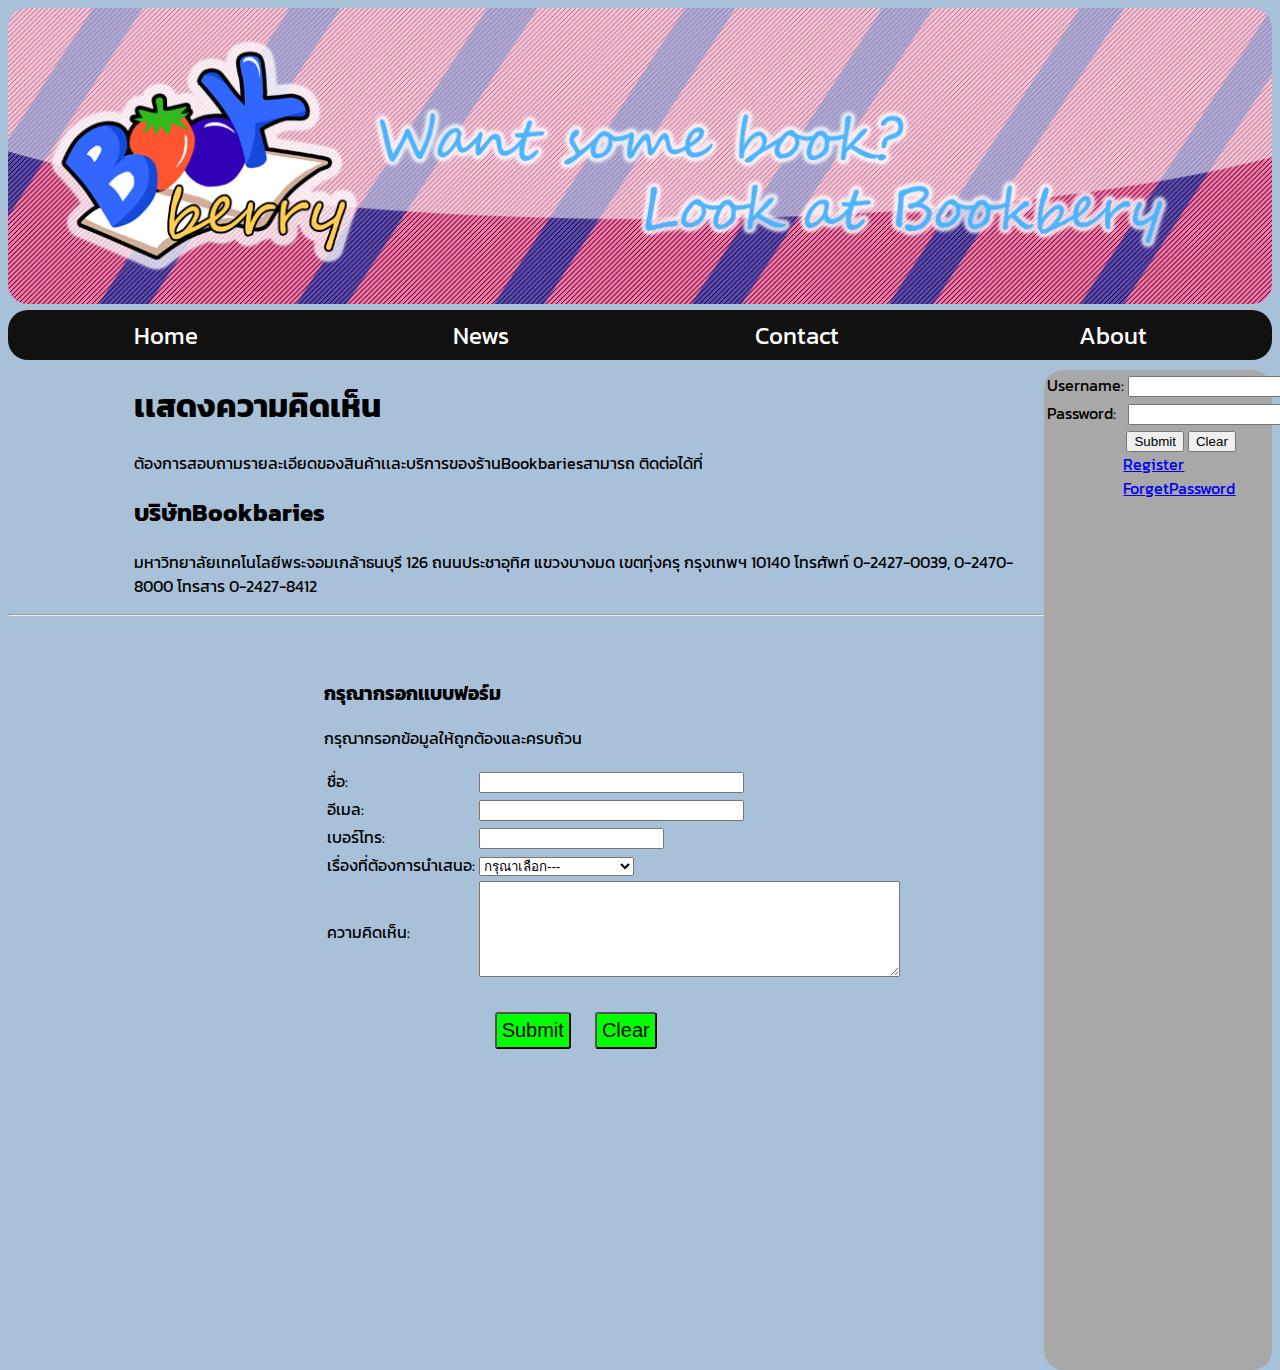
==== aboutus_comment.html @ 8d976d88 "FX" ====
<!Doctype html>
<html>

<head>
    <meta charset="utf-8">
    <link href='https://fonts.googleapis.com/css?family=Kanit&subset=latin,thai' rel='stylesheet' type='text/css'>
    <title>Book Store Help Form </title>
    <style type="text/css">
        #nav{
            width: 100%;
            margin-left: auto ;
            margin-right: auto ;
            background-color: #111;
            border-radius: 20px;
        }
        #nav ul {
            list-style-type: none;
            margin: 0;
            padding: 0;
            overflow: hidden;
            text-align: center;
            margin-left: auto;
            margin-right: auto;
        }
        li {
            float: left;
            padding: 0.09999%;
            width: 24.77%;
            margin-left: auto ;
            margin-right: auto ;
            font-size: 24px;
        }

        li a {
            display: block;
            color: white;
            padding: 2% 30%;
            text-decoration: none;
            
        }

        li:hover, a:hover {
            background-color: lime;
            border-radius: 20px;
        }
        body{
            background-color:rgb(168,192,216);
            font-family: 'Kanit';
            
        }
        #aside-right{
            background-color:rgb(168,168,168);
            height:1000px;
            width:18%;
            float: right;
            border-radius: 20px;
            margin-top: 10px;
        }
        #img{
            position: relative;
            top: 0px;
            left: 0px;
            right: 0px;
            width: 100%;
            height: 30%;
            z-index: -1;
            border: 20px;
            border-style: line;
            border-color: black;
            border-radius: 20px;
            
        }
        #Commend{
            padding-left: 10%;
        }
        #fieldform{
            padding-left: 25%;
            margin-top: 5%;
        }
        #but{
            padding-left: 18%;
           
        }
        #but input{
            font-size: 20px;
            padding: 5px;
            border-radius: 3px;
            margin-right: 20px;
            background-color: lime;
        }
        #regis{
            margin-left: 79px;
        }
        #butregis{
            margin-left: 82px;
        }
        
    </style>
</head>

<body>
    <div id="page">
        <div id="header">
            <img src="img/BBBanner.png" alt="Banner" width="1900 px" height="300px" id="img" />
            <div id="nav">
                    <ul>
                        <li><a class="active" href="HomePage.html">Home</a></li>
                        <li><a href="#news">News</a></li>
                        <li><a href="#contact">Contact</a></li>
                        <li><a href="#about">About</a></li>
                    </ul>
            </div>
            <aside id="aside-right">
                <table>
                    <tr>
                        <td>Username:</td>
                        <td><input type="Text" name="name"></td>
                    </tr>
                    <tr>
                        <td>Password:</td>
                        <td><input type="Password" name="pass"></td>
                    </tr>
                   </table>
                   
                <div id="butregis">
                <input type="Submit" value="Submit">
                <input type="reset" value="Clear">
                </div>
                <div id="regis">
                <a href="Register.html">Register</a>
                <a href="#forget">ForgetPassword</a>
                <br>
                </div>
            </aside>
            <div id="content">
                <div id="Commend">
                    <h1>เเสดงความคิดเห็น</h1>
                    <p>ต้องการสอบถามรายละเอียดของสินค้าเเละบริการของร้านBookbariesสามารถ ติดต่อได้ที่</p>
                    <h2>บริษัทBookbaries</h2>
                    <p>มหาวิทยาลัยเทคโนโลยีพระจอมเกล้าธนบุรี 126 ถนนประชาอุทิศ แขวงบางมด เขตทุ่งครุ กรุงเทพฯ 10140 โทรศัพท์ 0-2427-0039, 0-2470-8000 โทรสาร 0-2427-8412</p>
                    </div><hr>
                    
                    <div id="fieldform">
                    <h3>กรุณากรอกเเบบฟอร์ม</h3>
                    <p>กรุณากรอกข้อมูลให้ถูกต้องและครบถ้วน</p>
                <form accept=""id="form">
                        <table>
                           
                       <tr>
                        <td>ชื่อ:</td>
                        <td><input type="text" name="name" size="30" maxlength="60" /></td>
                        </tr>
                        <tr>
                        <td>อีเมล:</td>
                        <td><input type="email" name="email" size="30" maxlength="60" /></td>
                        </tr>
                        <tr>
                            <td>เบอร์โทร:</td>
                            <td><input type="phone" name="phone" size="20" maxlength="15" /></td>
                        </tr>
                        <tr>
                            <td>เรื่องที่ต้องการนําเสนอ:</td>
                            <td><select name="story">
                                <option value="null">กรุณาเลือก---</option>
                                <option value="contact">ติดต่อร้านBookbaries</option>
                                <option value="shoppingOnline">การซื้อหนังสือ ออนไลน์</option>
                                <option value="recommend">เเนะนําติชมWebsite</option>
                                <option value="advertise">ลงโฆษณาWebsite</option>
                                </select></td>
                        </tr>
                        <tr>
                            <td>ความคิดเห็น:</td>
                            <td><textarea name="comments" cols="50" rows="6"></textarea></td>
                        <tr>
                        </table>
                        <div id="but">
                            <br><input type="submit" value="Submit" >
                            <input type="reset" value="Clear">
                        </div>
                    </form>
                </div>
            </div>
        </div>

    </div>

</body>

</html>
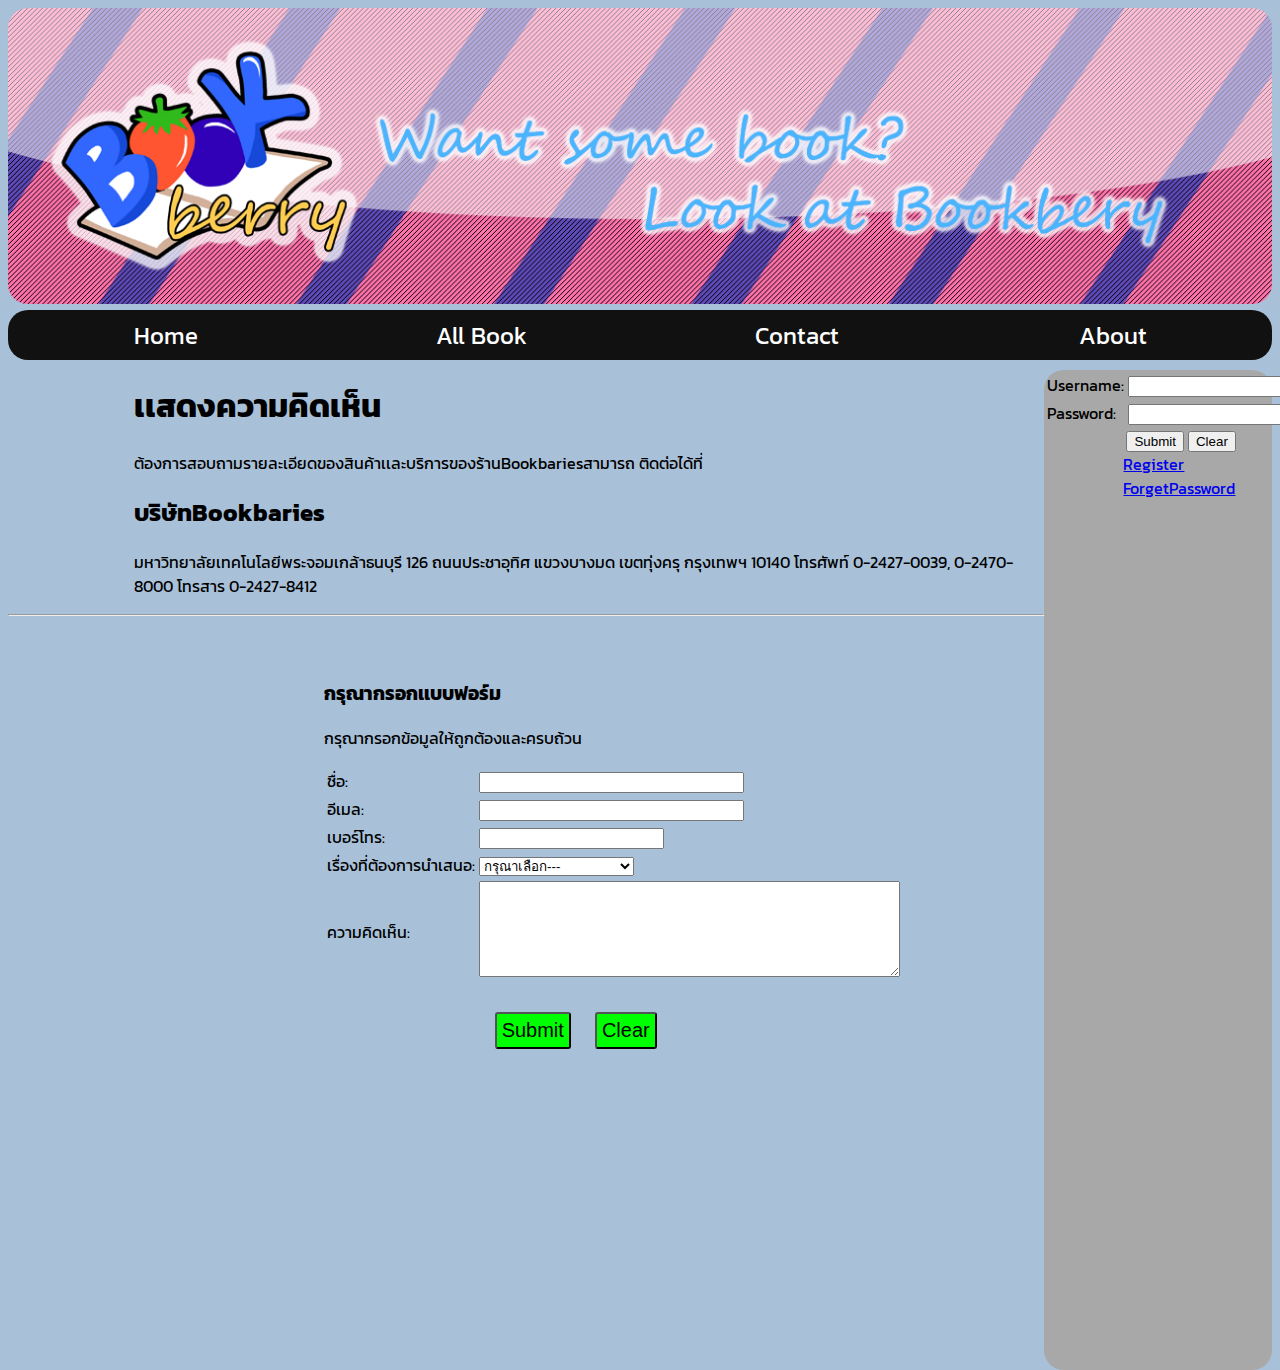
==== commit 900f014e: "External Style+Adjust image size" ====
--- a/aboutus_comment.html
+++ b/aboutus_comment.html
@@ -4,98 +4,8 @@
 <head>
     <meta charset="utf-8">
     <link href='https://fonts.googleapis.com/css?family=Kanit&subset=latin,thai' rel='stylesheet' type='text/css'>
+    <link rel="stylesheet" type="text/css" href="css/aboutus_comment.css">
     <title>Book Store Help Form </title>
-    <style type="text/css">
-        #nav{
-            width: 100%;
-            margin-left: auto ;
-            margin-right: auto ;
-            background-color: #111;
-            border-radius: 20px;
-        }
-        #nav ul {
-            list-style-type: none;
-            margin: 0;
-            padding: 0;
-            overflow: hidden;
-            text-align: center;
-            margin-left: auto;
-            margin-right: auto;
-        }
-        li {
-            float: left;
-            padding: 0.09999%;
-            width: 24.77%;
-            margin-left: auto ;
-            margin-right: auto ;
-            font-size: 24px;
-        }
-
-        li a {
-            display: block;
-            color: white;
-            padding: 2% 30%;
-            text-decoration: none;
-            
-        }
-
-        li:hover, a:hover {
-            background-color: lime;
-            border-radius: 20px;
-        }
-        body{
-            background-color:rgb(168,192,216);
-            font-family: 'Kanit';
-            
-        }
-        #aside-right{
-            background-color:rgb(168,168,168);
-            height:1000px;
-            width:18%;
-            float: right;
-            border-radius: 20px;
-            margin-top: 10px;
-        }
-        #img{
-            position: relative;
-            top: 0px;
-            left: 0px;
-            right: 0px;
-            width: 100%;
-            height: 30%;
-            z-index: -1;
-            border: 20px;
-            border-style: line;
-            border-color: black;
-            border-radius: 20px;
-            
-        }
-        #Commend{
-            padding-left: 10%;
-        }
-        #fieldform{
-            padding-left: 25%;
-            margin-top: 5%;
-        }
-        #but{
-            padding-left: 18%;
-           
-        }
-        #but input{
-            font-size: 20px;
-            padding: 5px;
-            border-radius: 3px;
-            margin-right: 20px;
-            background-color: lime;
-        }
-        #regis{
-            margin-left: 79px;
-        }
-        #butregis{
-            margin-left: 82px;
-        }
-        
-    </style>
 </head>
 
 <body>
@@ -103,33 +13,37 @@
         <div id="header">
             <img src="img/BBBanner.png" alt="Banner" width="1900 px" height="300px" id="img" />
             <div id="nav">
-                    <ul>
-                        <li><a class="active" href="HomePage.html">Home</a></li>
-                        <li><a href="#news">News</a></li>
-                        <li><a href="#contact">Contact</a></li>
-                        <li><a href="#about">About</a></li>
-                    </ul>
+                <ul>
+                    <li><a class="active#1" href="indexhtml">Home</a></li>
+                    <li><a class="active#2" href="display_book.html">All Book</a></li>
+                    <li><a class="active#3" href="contactus.html">Contact</a></li>
+                    <li><a href="#about">About</a></li>
+                </ul>
             </div>
             <aside id="aside-right">
                 <table>
                     <tr>
                         <td>Username:</td>
-                        <td><input type="Text" name="name"></td>
+                        <td>
+                            <input type="Text" name="name">
+                        </td>
                     </tr>
                     <tr>
                         <td>Password:</td>
-                        <td><input type="Password" name="pass"></td>
+                        <td>
+                            <input type="Password" name="pass">
+                        </td>
                     </tr>
-                   </table>
-                   
+                </table>
+
                 <div id="butregis">
-                <input type="Submit" value="Submit">
-                <input type="reset" value="Clear">
+                    <input type="Submit" value="Submit">
+                    <input type="reset" value="Clear">
                 </div>
                 <div id="regis">
-                <a href="Register.html">Register</a>
-                <a href="#forget">ForgetPassword</a>
-                <br>
+                    <a href="Register.html">Register</a>
+                    <a href="#forget">ForgetPassword</a>
+                    <br>
                 </div>
             </aside>
             <div id="content">
@@ -138,43 +52,55 @@
                     <p>ต้องการสอบถามรายละเอียดของสินค้าเเละบริการของร้านBookbariesสามารถ ติดต่อได้ที่</p>
                     <h2>บริษัทBookbaries</h2>
                     <p>มหาวิทยาลัยเทคโนโลยีพระจอมเกล้าธนบุรี 126 ถนนประชาอุทิศ แขวงบางมด เขตทุ่งครุ กรุงเทพฯ 10140 โทรศัพท์ 0-2427-0039, 0-2470-8000 โทรสาร 0-2427-8412</p>
-                    </div><hr>
-                    
-                    <div id="fieldform">
+                </div>
+                <hr>
+
+                <div id="fieldform">
                     <h3>กรุณากรอกเเบบฟอร์ม</h3>
                     <p>กรุณากรอกข้อมูลให้ถูกต้องและครบถ้วน</p>
-                <form accept=""id="form">
+                    <form accept="" id="form">
                         <table>
-                           
-                       <tr>
-                        <td>ชื่อ:</td>
-                        <td><input type="text" name="name" size="30" maxlength="60" /></td>
-                        </tr>
-                        <tr>
-                        <td>อีเมล:</td>
-                        <td><input type="email" name="email" size="30" maxlength="60" /></td>
-                        </tr>
-                        <tr>
-                            <td>เบอร์โทร:</td>
-                            <td><input type="phone" name="phone" size="20" maxlength="15" /></td>
-                        </tr>
-                        <tr>
-                            <td>เรื่องที่ต้องการนําเสนอ:</td>
-                            <td><select name="story">
-                                <option value="null">กรุณาเลือก---</option>
-                                <option value="contact">ติดต่อร้านBookbaries</option>
-                                <option value="shoppingOnline">การซื้อหนังสือ ออนไลน์</option>
-                                <option value="recommend">เเนะนําติชมWebsite</option>
-                                <option value="advertise">ลงโฆษณาWebsite</option>
-                                </select></td>
-                        </tr>
-                        <tr>
-                            <td>ความคิดเห็น:</td>
-                            <td><textarea name="comments" cols="50" rows="6"></textarea></td>
-                        <tr>
+
+                            <tr>
+                                <td>ชื่อ:</td>
+                                <td>
+                                    <input type="text" name="name" size="30" maxlength="60" />
+                                </td>
+                            </tr>
+                            <tr>
+                                <td>อีเมล:</td>
+                                <td>
+                                    <input type="email" name="email" size="30" maxlength="60" />
+                                </td>
+                            </tr>
+                            <tr>
+                                <td>เบอร์โทร:</td>
+                                <td>
+                                    <input type="phone" name="phone" size="20" maxlength="15" />
+                                </td>
+                            </tr>
+                            <tr>
+                                <td>เรื่องที่ต้องการนําเสนอ:</td>
+                                <td>
+                                    <select name="story">
+                                        <option value="null">กรุณาเลือก---</option>
+                                        <option value="contact">ติดต่อร้านBookbaries</option>
+                                        <option value="shoppingOnline">การซื้อหนังสือ ออนไลน์</option>
+                                        <option value="recommend">เเนะนําติชมWebsite</option>
+                                        <option value="advertise">ลงโฆษณาWebsite</option>
+                                    </select>
+                                </td>
+                            </tr>
+                            <tr>
+                                <td>ความคิดเห็น:</td>
+                                <td>
+                                    <textarea name="comments" cols="50" rows="6"></textarea>
+                                </td>
+                                <tr>
                         </table>
                         <div id="but">
-                            <br><input type="submit" value="Submit" >
+                            <br>
+                            <input type="submit" value="Submit">
                             <input type="reset" value="Clear">
                         </div>
                     </form>
@@ -186,4 +112,4 @@
 
 </body>
 
-</html>
+</html>--- a/css/aboutus_comment.css
+++ b/css/aboutus_comment.css
@@ -0,0 +1,96 @@
+#nav {
+    width: 100%;
+    margin-left: auto;
+    margin-right: auto;
+    background-color: #111;
+    border-radius: 20px;
+}
+
+#nav ul {
+    list-style-type: none;
+    margin: 0;
+    padding: 0;
+    overflow: hidden;
+    text-align: center;
+    margin-left: auto;
+    margin-right: auto;
+}
+
+li {
+    float: left;
+    padding: 0.09999%;
+    width: 24.77%;
+    margin-left: auto;
+    margin-right: auto;
+    font-size: 24px;
+}
+
+li a {
+    display: block;
+    color: white;
+    padding: 2% 30%;
+    text-decoration: none;
+}
+
+li:hover,
+a:hover {
+    background-color: lime;
+    border-radius: 20px;
+}
+
+body {
+    background-color: rgb(168, 192, 216);
+    font-family: 'Kanit';
+}
+
+#aside-right {
+    background-color: rgb(168, 168, 168);
+    height: 1000px;
+    width: 18%;
+    float: right;
+    border-radius: 20px;
+    margin-top: 10px;
+}
+
+#img {
+    position: relative;
+    top: 0px;
+    left: 0px;
+    right: 0px;
+    width: 100%;
+    height: 30%;
+    z-index: -1;
+    border: 20px;
+    border-style: line;
+    border-color: black;
+    border-radius: 20px;
+}
+
+#Commend {
+    padding-left: 10%;
+}
+
+#fieldform {
+    padding-left: 25%;
+    margin-top: 5%;
+}
+
+#but {
+    padding-left: 18%;
+}
+
+#but input {
+    font-size: 20px;
+    padding: 5px;
+    border-radius: 3px;
+    margin-right: 20px;
+    background-color: lime;
+}
+
+#regis {
+    margin-left: 79px;
+}
+
+#butregis {
+    margin-left: 82px;
+}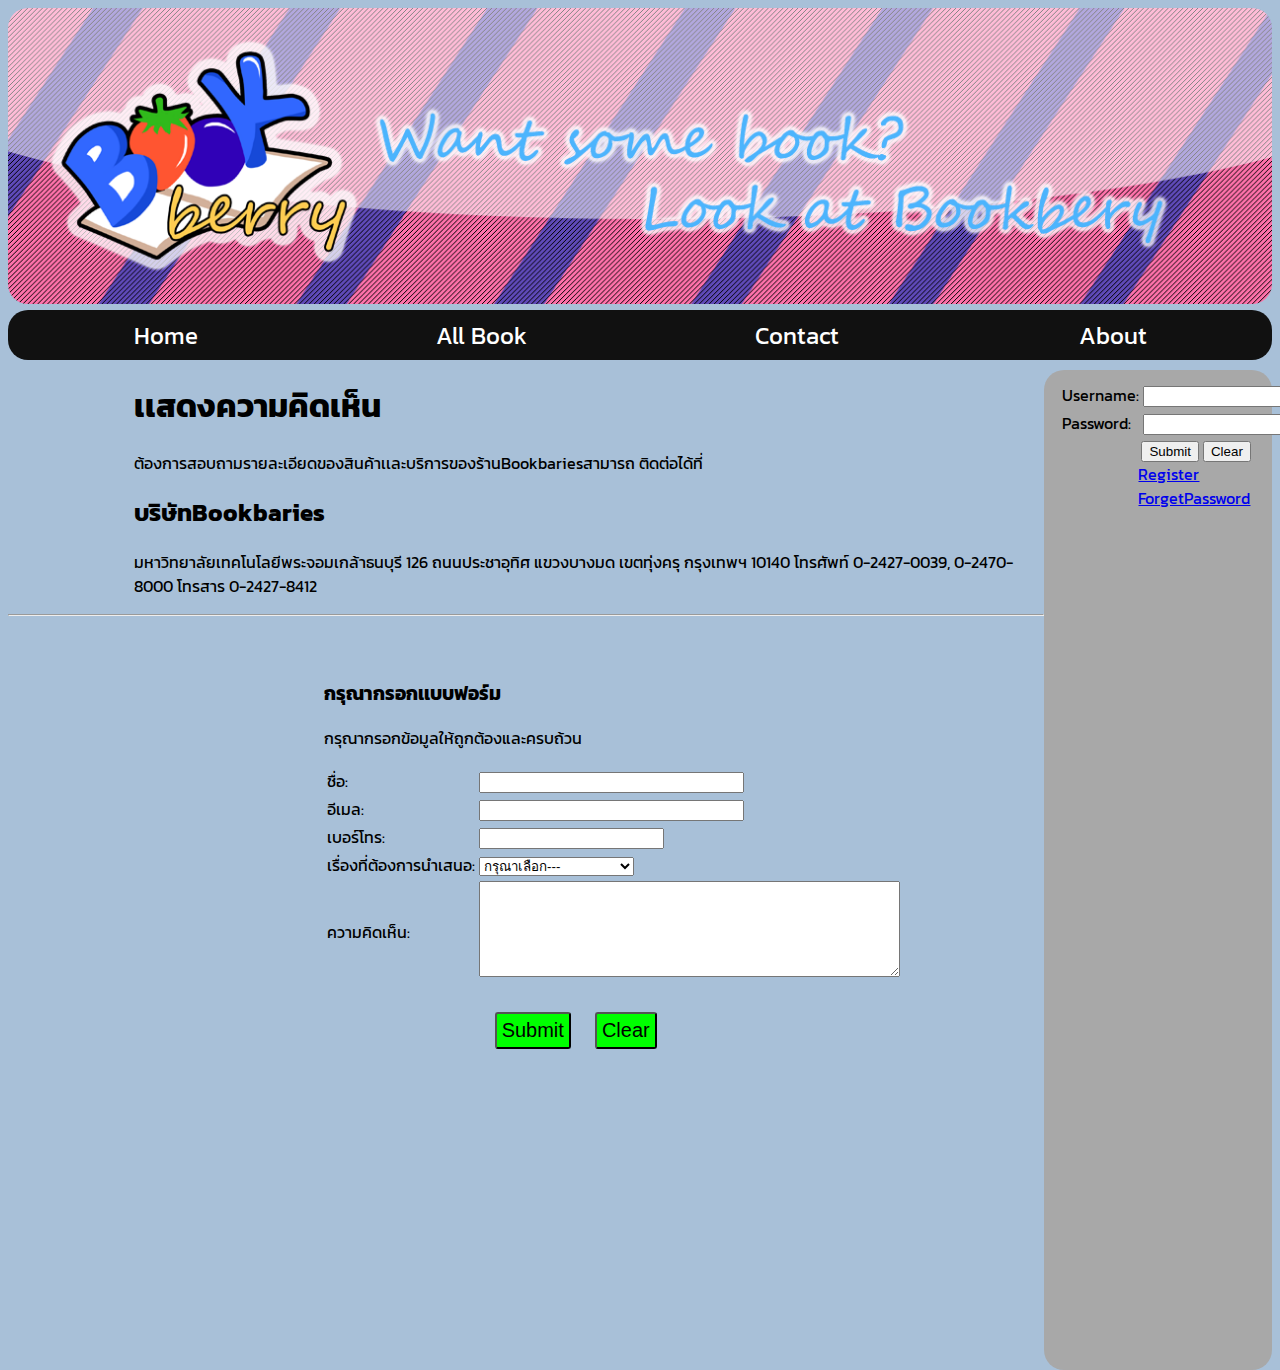
==== commit f4a58fa9: "เกือบเสร็จ" ====
--- a/aboutus_comment.html
+++ b/aboutus_comment.html
@@ -5,7 +5,7 @@
     <meta charset="utf-8">
     <link href='https://fonts.googleapis.com/css?family=Kanit&subset=latin,thai' rel='stylesheet' type='text/css'>
     <link rel="stylesheet" type="text/css" href="css/aboutus_comment.css">
-    <title>Book Store Help Form </title>
+    <title>Book Store | About Us</title>
 </head>
 
 <body>
@@ -14,37 +14,38 @@
             <img src="img/BBBanner.png" alt="Banner" width="1900 px" height="300px" id="img" />
             <div id="nav">
                 <ul>
-                    <li><a class="active#1" href="indexhtml">Home</a></li>
+                    <li><a class="active#1" href="index.html">Home</a></li>
                     <li><a class="active#2" href="display_book.html">All Book</a></li>
                     <li><a class="active#3" href="contactus.html">Contact</a></li>
-                    <li><a href="#about">About</a></li>
+                    <li><a href="aboutus_comment.html">About</a></li>
                 </ul>
             </div>
             <aside id="aside-right">
-                <table>
-                    <tr>
-                        <td>Username:</td>
-                        <td>
-                            <input type="Text" name="name">
-                        </td>
-                    </tr>
-                    <tr>
-                        <td>Password:</td>
-                        <td>
-                            <input type="Password" name="pass">
-                        </td>
-                    </tr>
-                </table>
+                <form action="###" id="login">
+                    <table>
+                        <tr>
+                            <td>Username:</td>
+                            <td>
+                                <input type="Text" name="name">
+                            </td>
+                        </tr>
+                        <tr>
+                            <td>Password:</td>
+                            <td>
+                                <input type="Password" name="pass">
+                            </td>
+                        </tr>
+                    </table>
 
-                <div id="butregis">
-                    <input type="Submit" value="Submit">
-                    <input type="reset" value="Clear">
-                </div>
-                <div id="regis">
-                    <a href="Register.html">Register</a>
-                    <a href="#forget">ForgetPassword</a>
-                    <br>
-                </div>
+                    <div id="butregis">
+                        <input type="Submit" value="Submit">
+                        <input type="reset" value="Clear">
+                    </div>
+                    <div id="regis">
+                        <a href="Register.html">Register</a>
+                        <a href="#forget">ForgetPassword</a>
+                        <br>
+                </form>
             </aside>
             <div id="content">
                 <div id="Commend">
--- a/css/aboutus_comment.css
+++ b/css/aboutus_comment.css
@@ -51,7 +51,10 @@
     border-radius: 20px;
     margin-top: 10px;
 }
-
+#login{
+    padding-top: 10px;
+    margin-left: 15px;
+}
 #img {
     position: relative;
     top: 0px;
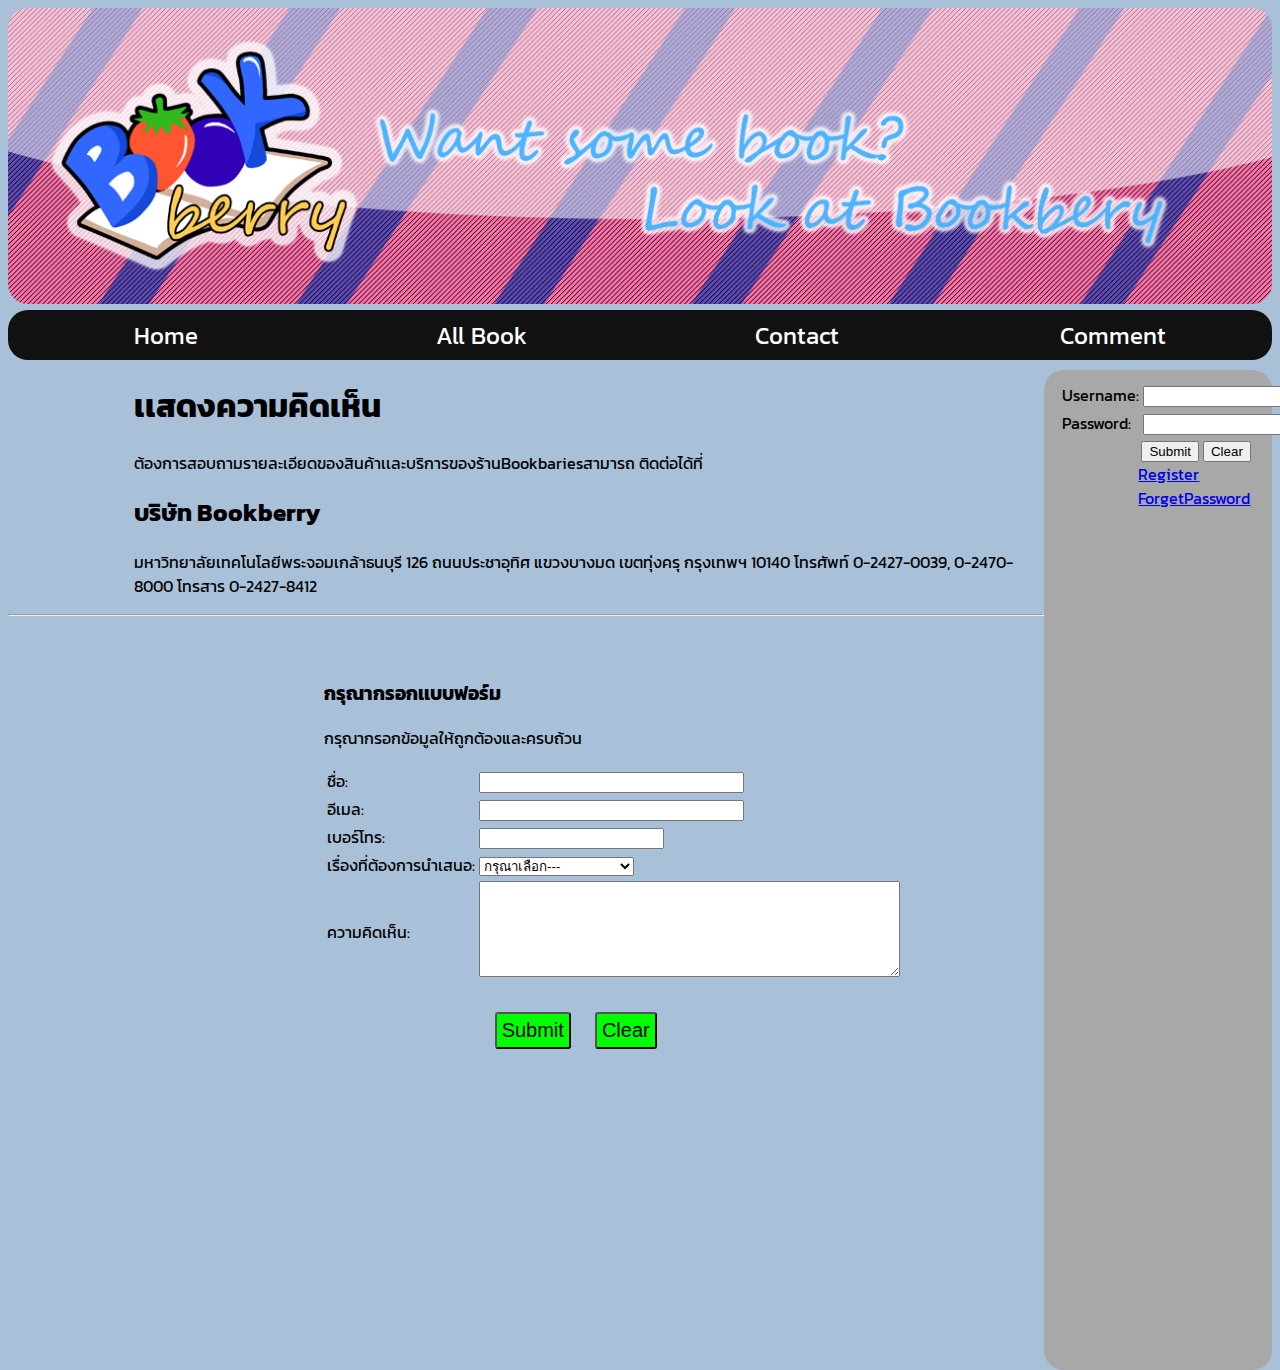
==== commit 92ce1509: "finished" ====
--- a/aboutus_comment.html
+++ b/aboutus_comment.html
@@ -17,7 +17,7 @@
                     <li><a class="active#1" href="index.html">Home</a></li>
                     <li><a class="active#2" href="display_book.html">All Book</a></li>
                     <li><a class="active#3" href="contactus.html">Contact</a></li>
-                    <li><a href="aboutus_comment.html">About</a></li>
+                    <li><a href="aboutus_comment.html">Comment</a></li>
                 </ul>
             </div>
             <aside id="aside-right">
@@ -51,7 +51,7 @@
                 <div id="Commend">
                     <h1>เเสดงความคิดเห็น</h1>
                     <p>ต้องการสอบถามรายละเอียดของสินค้าเเละบริการของร้านBookbariesสามารถ ติดต่อได้ที่</p>
-                    <h2>บริษัทBookbaries</h2>
+                    <h2>บริษัท Bookberry</h2>
                     <p>มหาวิทยาลัยเทคโนโลยีพระจอมเกล้าธนบุรี 126 ถนนประชาอุทิศ แขวงบางมด เขตทุ่งครุ กรุงเทพฯ 10140 โทรศัพท์ 0-2427-0039, 0-2470-8000 โทรสาร 0-2427-8412</p>
                 </div>
                 <hr>
